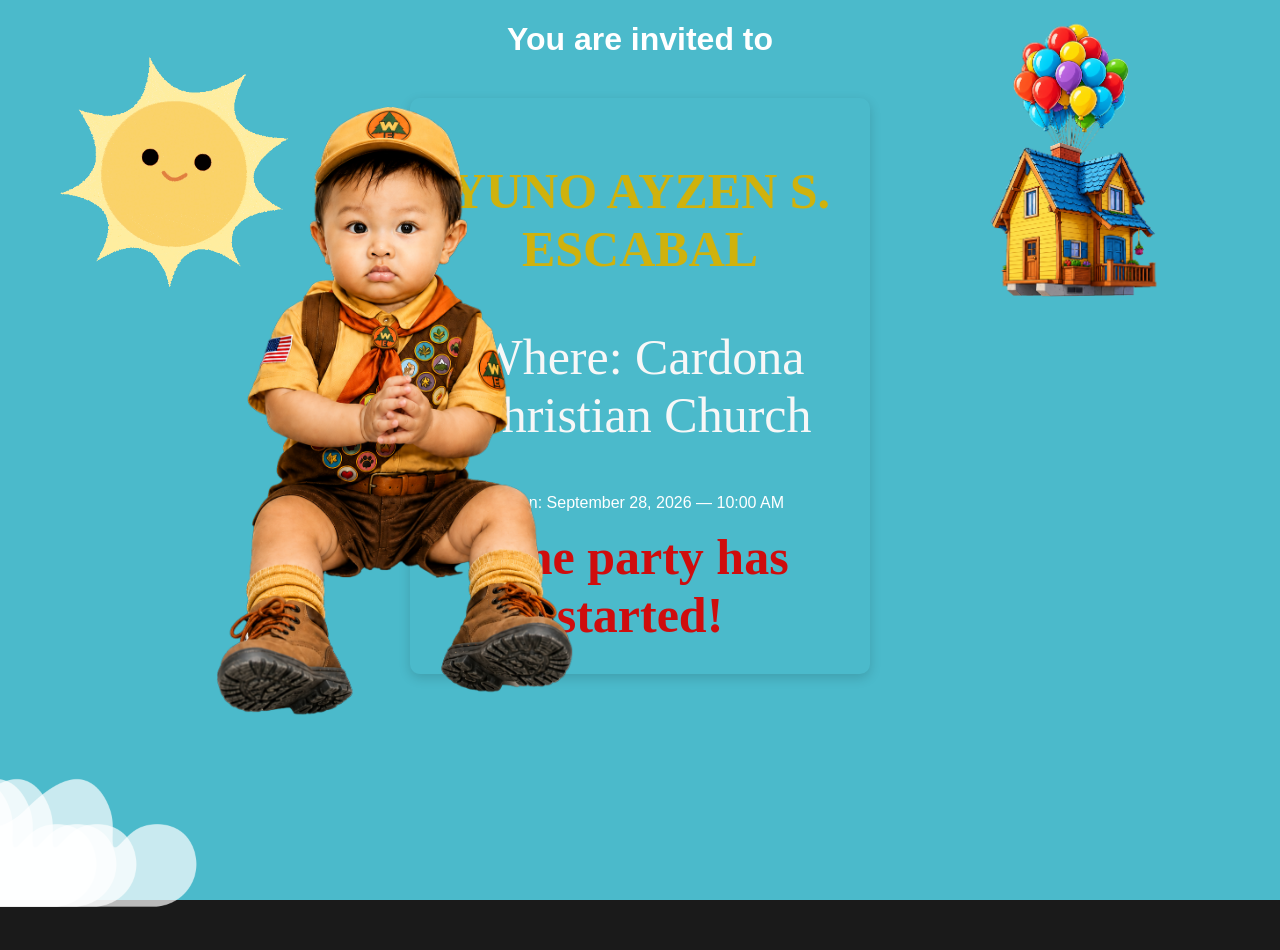
==== index.html @ 88f8a622 "Update index.html" ====
<!-- index.html -->
<!DOCTYPE html>
<html lang="en">
<head>
  <meta charset="UTF-8">
  <meta name="viewport" content="width=device-width, initial-scale=1.0">
  <title>Birthday Invitation</title>
  <link rel="stylesheet" href="style.css">
</head>
<body>

  <div class="maintitle">
    <h1>You are invited to</h1>
  </div>

<div class="sun">
    <img src="image/sun_transparent.gif" alt="bird" class="sun">
</div>

  <main class="invitation">
    <img src="unofront.png" alt="Celebrant" class="celebrant-photo">
    
    <div class="info">
    <h1 class="celebrant-name">YUNO AYZEN S. ESCABAL</h1>
    <p class="event-location">
      Where: <a href="location.html">Cardona Christian Church</a>
    </p>
    <p class="event-time">
      When: September 28, 2026 — 10:00 AM
    </p>
    <div id="countdown"></div>
    </div>
  </main>

  
<img src="image/house1.png" alt="My Photo" class="corner-image">

    <img src="image/c1.png" alt="Cloud" class="cloud">
    <img src="image/c1.png" alt="Cloud" class="cloud2">
    <img src="image/c1.png" alt="Cloud" class="cloud3">
    <img src="image/c1.png" alt="Cloud" class="cloud4">
    <img src="image/c1.png" alt="Cloud" class="cloud5">
    <img src="image/c1.png" alt="Cloud" class="cloud6">
     <img src="image/bird-flying.gif" alt="bird" class="bird">
     <img src="image/bird-flying.gif" alt="bird" class="birds">

<audio autoplay loop hidden>
  <source src="music.mp3" type="audio/mpeg">
</audio>


  <script src="script.js"></script>
</body>
</html>
---- style.css ----
body {
  margin: 0;
  font-family: 'Segoe UI', sans-serif;
  color: #fff;
  text-align: center;
  background: #1a1a1a;
  overflow: hidden;
  max-width: 100%;
  max-height: 100px;
}


body {
    background-image: url('sky.jpg');
    background-size: cover;
    background-position: center;
    background-repeat: no-repeat;
    background-attachment: fixed;
}


.corner-image {
  position: absolute;   /* stays in place even when scrolling */
  top: 15px;        /* distance from top */
  right: 50px;       /* distance from right */
  width: 300px;      /* adjust size */
  height: auto;
  z-index: 3;
  border-radius: 8px; /* optional styling */
   animation: swingFloat 8s ease-in-out infinite;
}

@keyframes swingFloat {
  0%   { transform: rotate(10deg) translateY(0); }
  25%  { transform: rotate(15deg) translateY(-15px); }
  50%  { transform: rotate(10deg) translateY(10); }
  75%  { transform: rotate(-15deg) translateY(-15px); }
  100% { transform: rotate(10deg) translateY(0); }
}
/* BIRD-FLYING*/


.bird {
  position: absolute;   /* or fixed if you want it pinned */
 bottom: 300px;          /* vertical position */
  right:-200px;         /* start off-screen to the left */
  width: 50px;         /* cloud size */
  z-index: 3;
  transform: scaleX(-1);
  animation: flyright 35s linear infinite;
}

.birds {
  position: absolute;   /* or fixed if you want it pinned */
 bottom: 280px;          /* vertical position */
  right:-200px;         /* start off-screen to the left */
  width: 50px;         /* cloud size */
  z-index: 3;
  transform: scaleX(-1);
  animation: flyright 33s linear infinite;
}

@keyframes flyright {

    from { right: -200px; }
  to   { right: 100%; }
}

/* CLOUDS */

.cloud2 {
  position: absolute;   /* or fixed if you want it pinned */
 top: 200px;          /* vertical position */
  left: -200px;         /* start off-screen to the left */
  width: 200px;         /* cloud size */
  opacity: 70%;
  animation: moveCloud 10s linear infinite;

}

@keyframes moveCloud {
  from { transform: translateX(0); }
  to   { transform: translateX(120vw); } /* move across screen */
}

.cloud {
  position: absolute;   /* or fixed if you want it pinned */
 bottom: -50px;            /* vertical position */
  left: -200px;         /* start off-screen to the left */
  width: 400;  
  height: 200px;       /* cloud size */
  z-index: 3;
  animation: moveClouds 20s linear infinite;
  opacity: 70%;
}

.cloud3 {
  position: absolute;   /* or fixed if you want it pinned */
 bottom: -50px;            /* vertical position */
  left: -180px;         /* start off-screen to the left */
  width: 400;  
  height: 200px;       /* cloud size */
  z-index: 3;
  animation: moveClouds 5s linear infinite;
  opacity: 70%;
}
.cloud4 {
  position: absolute;   /* or fixed if you want it pinned */
 bottom: -50px;            /* vertical position */
  left: -160px;         /* start off-screen to the left */
  width: 400;  
  height: 200px;       /* cloud size */
  z-index: 3;
  animation: moveClouds 4s linear infinite;
  opacity: 70%;
}
.cloud5 {
  position: absolute;   /* or fixed if you want it pinned */
 bottom: -50px;            /* vertical position */
  left: -1400px;         /* start off-screen to the left */
  width: 400;  
  height: 200px;       /* cloud size */
  z-index: 3;
  animation: moveClouds 35s linear infinite;
  opacity: 70%;
}
.cloud6 {
  position: absolute;   /* or fixed if you want it pinned */
 bottom: -50px;            /* vertical position */
  left: -100px;         /* start off-screen to the left */
  width: 400;  
  height: 200px;       /* cloud size */
  z-index: 3;
  animation: moveClouds 40s linear infinite;
  opacity: 70%;
}

@keyframes moveClouds {
  from { transform: translateX(0); }
  to   { transform: translateX(120vw); } /* move across screen */
}



/* Glowing SUNG*/

.sun {
  position: fixed;       /* stays in place */
  top: 50px;             /* adjust vertical position */
  left: 50px;           /* adjust horizontal position */
  width: 250px;          /* sun size */
  height: 250px;
}




.invitation {
  position: relative;
  z-index: 2;
  padding: 30px;              /* more breathing room */
   /*background-color: #ffffff;   white background 
  border: 2px solid #333;      dark border */
  border-radius: 10px;        /* rounded corners */
  width: 400px;               /* fixed size */
  margin: 40px auto;          /* center horizontally */
  text-align: center;         /* center content */
  box-shadow: 0 4px 12px rgba(0,0,0,0.15); /* subtle shadow */

}

.invitation .event-location {
      font-family: CharlemagneStd-Bold;
    font-size: 50px;
    color: #f7f7f7;
     
}

.invitation .event-location a{
   text-decoration: none;
    color: #f7f7f7;
}

.invitation .event-location:hover a{
color:#077e11;
   text-decoration: none;
}


.invitation .celebrant-name {
    font-family: CharlemagneStd-Bold;
    font-size: 50px;
    color: #cfb20d;
}

.invitation #countdown {
    font-family: CharlemagneStd-Bold;
    font-size: 50px;
    color: #cf0d0d;
}






/*.celebrant-photo {
  width: 200px;

  align-items: left;
}*/

.celebrant-photo{
    position: absolute;
    left: -250px;      /* move image outside the box */
    top: -50px;       /* adjust vertically */
    width: 450px;
    z-index: 10;      /* higher than textbox */
}


.background div {
  position: absolute;
  width: 50px;
  height: 50px;
  background-size: cover;
  animation: float 10s infinite linear;
}

.balloon { background-image: url('balloon.png'); left: 10%; animation-duration: 12s; }
.confetti { background-image: url('confetti.png'); left: 40%; animation-duration: 8s; }
.gift { background-image: url('gift.png'); left: 70%; animation-duration: 15s; }

@keyframes float {
  from { top: 100%; }
  to { top: -10%; }
}

#countdown {
  font-size: 1.5em;
  margin-top: 15px;
  font-weight: bold;
}
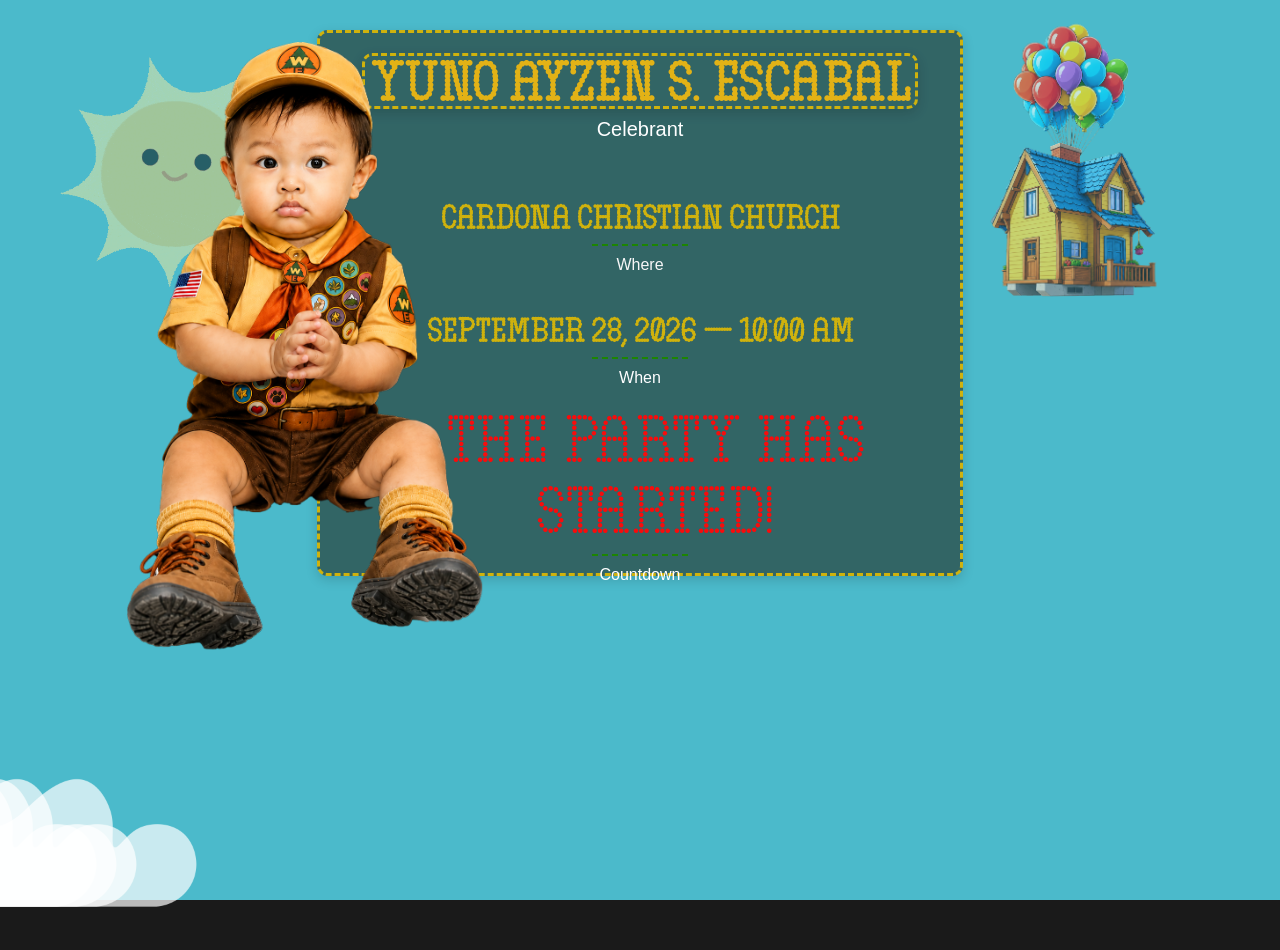
==== commit 1ecd753d: "Update index.html" ====
--- a/index.html
+++ b/index.html
@@ -10,7 +10,7 @@
 <body>
 
   <div class="maintitle">
-    <h1>You are invited to</h1>
+     
   </div>
 
 <div class="sun">
@@ -19,17 +19,26 @@
 
   <main class="invitation">
     <img src="unofront.png" alt="Celebrant" class="celebrant-photo">
-    
-    <div class="info">
-    <h1 class="celebrant-name">YUNO AYZEN S. ESCABAL</h1>
-    <p class="event-location">
-      Where: <a href="location.html">Cardona Christian Church</a>
-    </p>
-    <p class="event-time">
-      When: September 28, 2026 — 10:00 AM
-    </p>
+<h1 class="celebrant-name">YUNO AYZEN S. ESCABAL</h1>
+ <div class="celeb-label">Celebrant</div>
+<div class="info">
+ 
+    <div class="event-location">
+        <a href="location.html">Cardona Christian Church</a>
+        <hr class="divider">
+        <div class="where-label">Where</div>
+    </div>
+<br>
+    <div class="event-time">
+      September 28, 2026 — 10:00 AM
+    </div>
+    <hr class="divider">
+         <div class="when-label">When</div>
+
     <div id="countdown"></div>
-    </div>
+      <hr class="divider">
+<div class="when-label">Countdown</div>
+</div>
   </main>
 
   
--- a/style.css
+++ b/style.css
@@ -17,9 +17,28 @@
     background-repeat: no-repeat;
     background-attachment: fixed;
 }
+.map-container{
+
+    width:650px;
+    height:350px;
+    border-radius:25px;
+    overflow:hidden;
+    border:8px solid #fff;
+
+    box-shadow:
+        0 20px 40px rgba(0,0,0,.25);
+
+    transition:.3s;
+}
+
+.map-container:hover{
+    transform:scale(1.03);
+}
+
 
 
 .corner-image {
+    opacity: 70%;
   position: absolute;   /* stays in place even when scrolling */
   top: 15px;        /* distance from top */
   right: 50px;       /* distance from right */
@@ -150,65 +169,117 @@
   left: 50px;           /* adjust horizontal position */
   width: 250px;          /* sun size */
   height: 250px;
+  opacity: 70%;
 }
 
 
 
 
 .invitation {
+    position: relative;
+    z-index: 2;
+  background-color: rgba(27, 16, 1, 0.5);
+  
+    padding: 20px;
+    border-radius: 10px;
+    width: 600px;
+    height: 500px;
+    margin: 30px auto;
+    display: flex;
+    flex-direction: column;
+    justify-content: flex-start;
+    align-items: center;
+    border: 3px dashed #cfb20d;
+    border-radius: 10px;
+    box-shadow: 0 4px 12px rgba(0,0,0,0.15);
+}
+
+ .celebrant-name {
+    margin: 0;
+    line-height: 1;
   position: relative;
-  z-index: 2;
-  padding: 30px;              /* more breathing room */
-   /*background-color: #ffffff;   white background 
-  border: 2px solid #333;      dark border */
-  border-radius: 10px;        /* rounded corners */
-  width: 400px;               /* fixed size */
-  margin: 40px auto;          /* center horizontally */
-  text-align: center;         /* center content */
-  box-shadow: 0 4px 12px rgba(0,0,0,0.15); /* subtle shadow */
-
-}
-
-.invitation .event-location {
-      font-family: CharlemagneStd-Bold;
+   align-items: center;
+  font-family: "Sis";
+  width: 550px;
     font-size: 50px;
+    color:  #e2b216;
+      border: 3px dashed #cfb20d;
+    border-radius: 10px;
+ box-shadow: 0 4px 12px rgba(0,0,0,0.15);
+}
+
+
+
+.info {
+
+    width: 80%;
+     text-align: center;
+}
+
+.event-location {
+    font-size: 15px;
     color: #f7f7f7;
-     
-}
-
-.invitation .event-location a{
-   text-decoration: none;
-    color: #f7f7f7;
-}
-
-.invitation .event-location:hover a{
-color:#077e11;
-   text-decoration: none;
-}
-
-
-.invitation .celebrant-name {
-    font-family: CharlemagneStd-Bold;
-    font-size: 50px;
+    margin: 10px 0;
+}
+
+.event-location a {
+ 
+    font-family: "Sis";
+  font-size: 30px;
+    text-decoration: none;
     color: #cfb20d;
-}
-
-.invitation #countdown {
-    font-family: CharlemagneStd-Bold;
-    font-size: 50px;
-    color: #cf0d0d;
-}
-
-
-
-
-
-
-/*.celebrant-photo {
-  width: 200px;
-
-  align-items: left;
-}*/
+    display: inline-block;
+    transition: transform 0.25s ease, color 0.25s ease;
+    font-weight: bold;
+}
+
+.event-location a:hover {
+   transform: scale(1.08);
+    color: #ffffff;
+}
+
+.where-label {
+    margin-top: 5px;
+    font-size: 16px;
+}
+.celeb-label {
+  font-size: 20px;
+    margin-bottom: 50px;
+    margin-top: 10px;
+    line-height: 1;
+}
+
+.when-label {
+    margin-top: 5px;
+    font-size: 16px;
+}
+.when-label {
+    margin: 0px auto 0px;
+    font-size: 16px;
+}
+.event-time {
+    font-family: "Sis";
+    font-size: 30px;
+    color: #cfb20d;
+    font-weight: bold;
+    margin: 10px 0;
+}
+
+@font-face {
+    font-family: "Sis";
+    src: url("fonts/Sis.otf") format("truetype");
+    font-weight: normal;
+    font-style: normal;
+}
+
+ #countdown {
+    padding-left: 30px;
+    font-family: "Sis";
+    font-size: 60px;
+      margin-top: 15px;
+     color: #f80c0c;;
+}
+
 
 .celebrant-photo{
     position: absolute;
@@ -218,29 +289,12 @@
     z-index: 10;      /* higher than textbox */
 }
 
-
-.background div {
-  position: absolute;
-  width: 50px;
-  height: 50px;
-  background-size: cover;
-  animation: float 10s infinite linear;
-}
-
-.balloon { background-image: url('balloon.png'); left: 10%; animation-duration: 12s; }
-.confetti { background-image: url('confetti.png'); left: 40%; animation-duration: 8s; }
-.gift { background-image: url('gift.png'); left: 70%; animation-duration: 15s; }
-
-@keyframes float {
-  from { top: 100%; }
-  to { top: -10%; }
-}
-
-#countdown {
-  font-size: 1.5em;
-  margin-top: 15px;
-  font-weight: bold;
-}
-
-
-
+.divider {
+    width: 20%;
+    border: none;
+    border-top: 2px dashed #1d8503;
+    margin: 10px auto;
+}
+
+
+
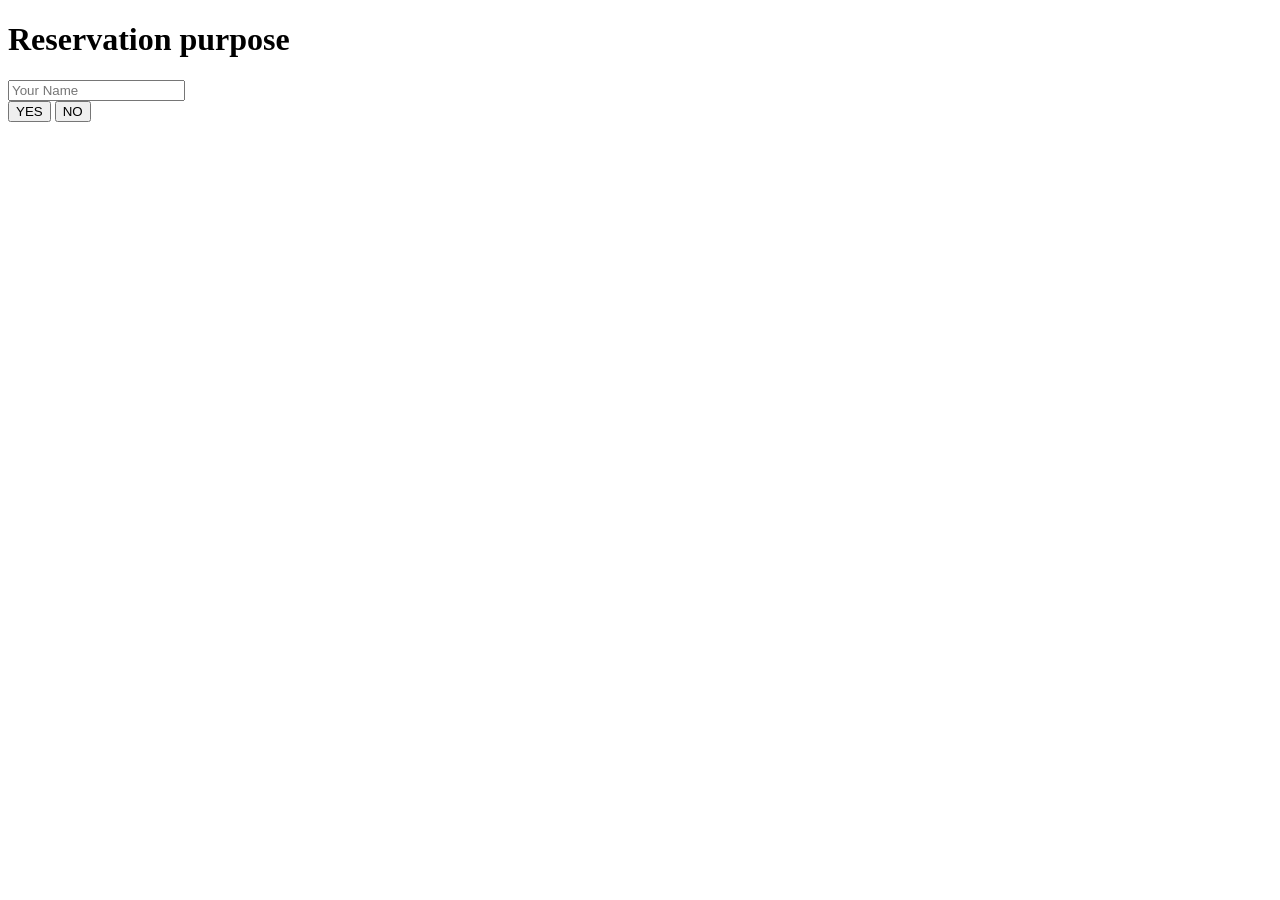
==== commit ba4ac73c: "Update index.html" ====
--- a/index.html
+++ b/index.html
@@ -1,63 +1,68 @@
-<!-- index.html -->
 <!DOCTYPE html>
 <html lang="en">
 <head>
   <meta charset="UTF-8">
   <meta name="viewport" content="width=device-width, initial-scale=1.0">
-  <title>Birthday Invitation</title>
-  <link rel="stylesheet" href="style.css">
+  <title>Document</title>
+  <link rel="stylesheet" href="sending.css">
 </head>
 <body>
 
-  <div class="maintitle">
-     
-  </div>
+<h1>Reservation purpose</h1>
+<form id="rsvpForm"
+      action="https://formspree.io/f/meajjbgb"
+      method="POST">
 
-<div class="sun">
-    <img src="image/sun_transparent.gif" alt="bird" class="sun">
+    <input
+        type="text"
+        name="name"
+        placeholder="Your Name"
+        required
+    >
+
+    <div class="attendance-buttons">
+
+        <button
+            type="button"
+            class="rsvp-button"
+            data-attendance="YES">
+            YES
+        </button>
+
+        <button
+            type="button"
+            class="rsvp-button"
+            data-attendance="NO">
+            NO
+        </button>
+
+    </div>
+
+    <input
+        type="hidden"
+        name="attendance"
+        id="attendance"
+    >
+
+</form>
+
+<div id="sendingPopup" class="sending-popup">
+
+    <div class="sending-box">
+
+        <div class="loader"></div>
+
+        <h3>Sending...</h3>
+
+        <p>
+            Please wait while we record your response.
+        </p>
+
+    </div>
+
 </div>
 
-  <main class="invitation">
-    <img src="unofront.png" alt="Celebrant" class="celebrant-photo">
-<h1 class="celebrant-name">YUNO AYZEN S. ESCABAL</h1>
- <div class="celeb-label">Celebrant</div>
-<div class="info">
- 
-    <div class="event-location">
-        <a href="location.html">Cardona Christian Church</a>
-        <hr class="divider">
-        <div class="where-label">Where</div>
-    </div>
-<br>
-    <div class="event-time">
-      September 28, 2026 — 10:00 AM
-    </div>
-    <hr class="divider">
-         <div class="when-label">When</div>
-
-    <div id="countdown"></div>
-      <hr class="divider">
-<div class="when-label">Countdown</div>
-</div>
-  </main>
-
+<script src="email.js"></script>
   
-<img src="image/house1.png" alt="My Photo" class="corner-image">
-
-    <img src="image/c1.png" alt="Cloud" class="cloud">
-    <img src="image/c1.png" alt="Cloud" class="cloud2">
-    <img src="image/c1.png" alt="Cloud" class="cloud3">
-    <img src="image/c1.png" alt="Cloud" class="cloud4">
-    <img src="image/c1.png" alt="Cloud" class="cloud5">
-    <img src="image/c1.png" alt="Cloud" class="cloud6">
-     <img src="image/bird-flying.gif" alt="bird" class="bird">
-     <img src="image/bird-flying.gif" alt="bird" class="birds">
-
-<audio autoplay loop hidden>
-  <source src="music.mp3" type="audio/mpeg">
-</audio>
-
-
-  <script src="script.js"></script>
 </body>
-</html>
+</html>
--- a/sending.css
+++ b/sending.css
@@ -0,0 +1,57 @@
+.sending-popup {
+    display: none;
+    position: fixed;
+    z-index: 9999;
+
+    top: 0;
+    left: 0;
+
+    width: 100%;
+    height: 100%;
+
+    background: rgba(0, 0, 0, 0.6);
+
+    justify-content: center;
+    align-items: center;
+}
+
+.sending-box {
+  
+
+    width: 280px;
+    padding: 30px;
+
+    border-radius: 15px;
+
+    text-align: center;
+}
+
+.sending-box h3 {
+    margin: 15px 0 5px;
+    font-size: 24px;
+     color: #a89f16;
+}
+
+.sending-box p {
+    margin: 0;
+    color: #f7f1f1;
+}
+
+.loader {
+    width: 40px;
+    height: 40px;
+    margin: auto;
+
+    border: 5px solid #ddd;
+    border-top: 5px solid #cfb20d;
+
+    border-radius: 50%;
+
+    animation: spin 1s linear infinite;
+}
+
+@keyframes spin {
+    100% {
+        transform: rotate(360deg);
+    }
+}
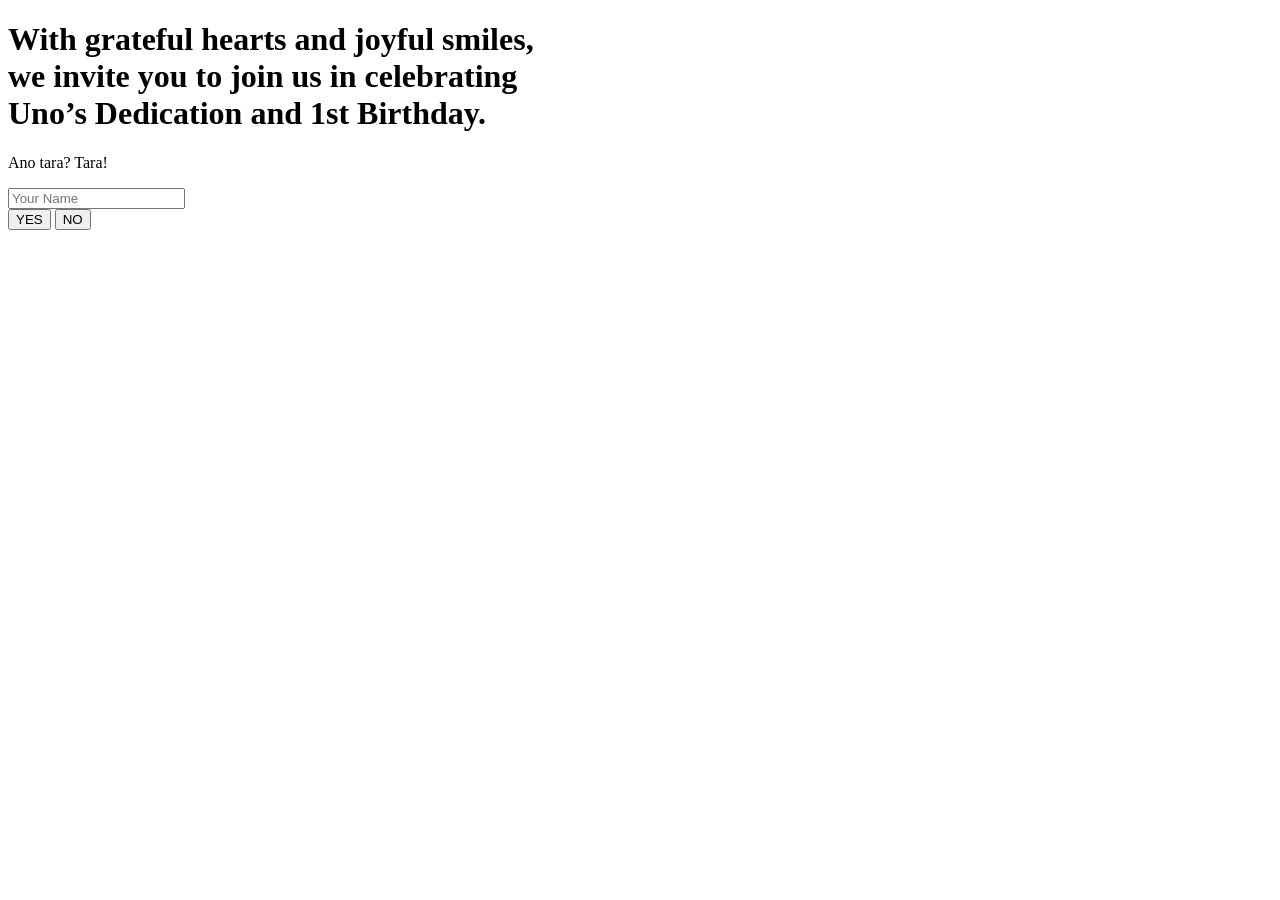
==== commit afca6929: "Update index.html" ====
--- a/index.html
+++ b/index.html
@@ -8,11 +8,13 @@
 </head>
 <body>
 
-<h1>Reservation purpose</h1>
+<h1 class="title">With grateful hearts and joyful smiles, <br> we invite you to join us in celebrating <br> Uno’s Dedication and 1st Birthday.
+</h1>
 <form id="rsvpForm"
-      action="https://formspree.io/f/meajjbgb"
+      action=""
+      class="form"
       method="POST">
-
+<p class="tara">Ano tara? Tara! </p>
     <input
         type="text"
         name="name"
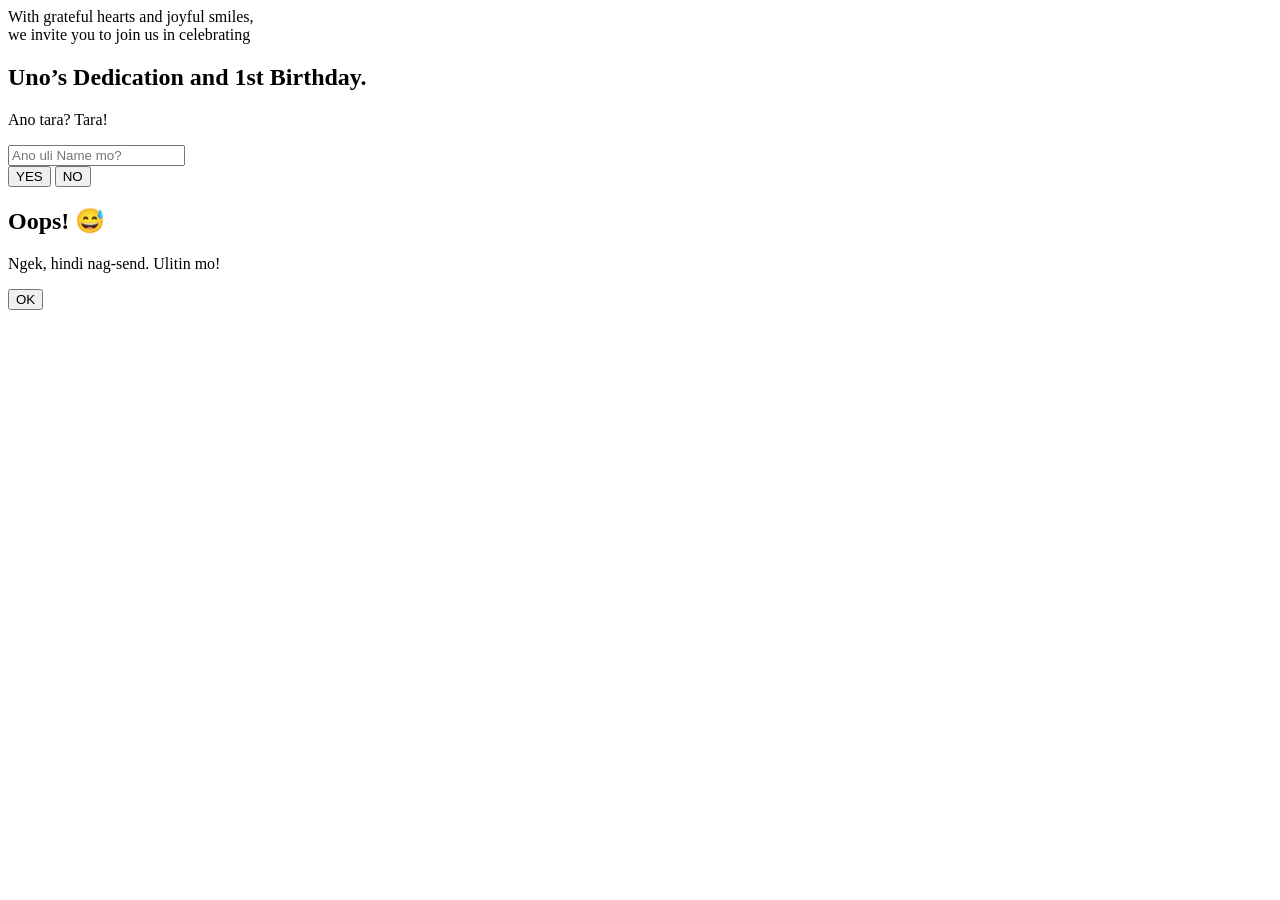
==== commit 331a9447: "Update index.html" ====
--- a/index.html
+++ b/index.html
@@ -8,8 +8,12 @@
 </head>
 <body>
 
-<h1 class="title">With grateful hearts and joyful smiles, <br> we invite you to join us in celebrating <br> Uno’s Dedication and 1st Birthday.
-</h1>
+<div class="invitation-text">
+    With grateful hearts and joyful smiles,<br>
+    we invite you to join us in celebrating<br>
+    <h2>Uno’s Dedication and 1st Birthday.</h2>
+</div>
+
 <form id="rsvpForm"
       action=""
       class="form"
@@ -18,7 +22,7 @@
     <input
         type="text"
         name="name"
-        placeholder="Your Name"
+        placeholder="Ano uli Name mo?"
         required
     >
 
@@ -32,6 +36,7 @@
         </button>
 
         <button
+        id="noButton"
             type="button"
             class="rsvp-button"
             data-attendance="NO">
@@ -54,16 +59,24 @@
 
         <div class="loader"></div>
 
-        <h3>Sending...</h3>
+        <h3>Saglit..</h3>
 
         <p>
-            Please wait while we record your response.
+            SS ko lang, para laka takas.
         </p>
 
     </div>
 
 </div>
 
+<div id="errorPopup" class="error-popup">
+    <div class="error-popup-box">
+        <h2>Oops! 😅</h2>
+        <p id="errorMessage">Ngek, hindi nag-send. Ulitin mo!</p>
+        <button id="errorOkButton">OK</button>
+    </div>
+</div>
+
 <script src="email.js"></script>
   
 </body>
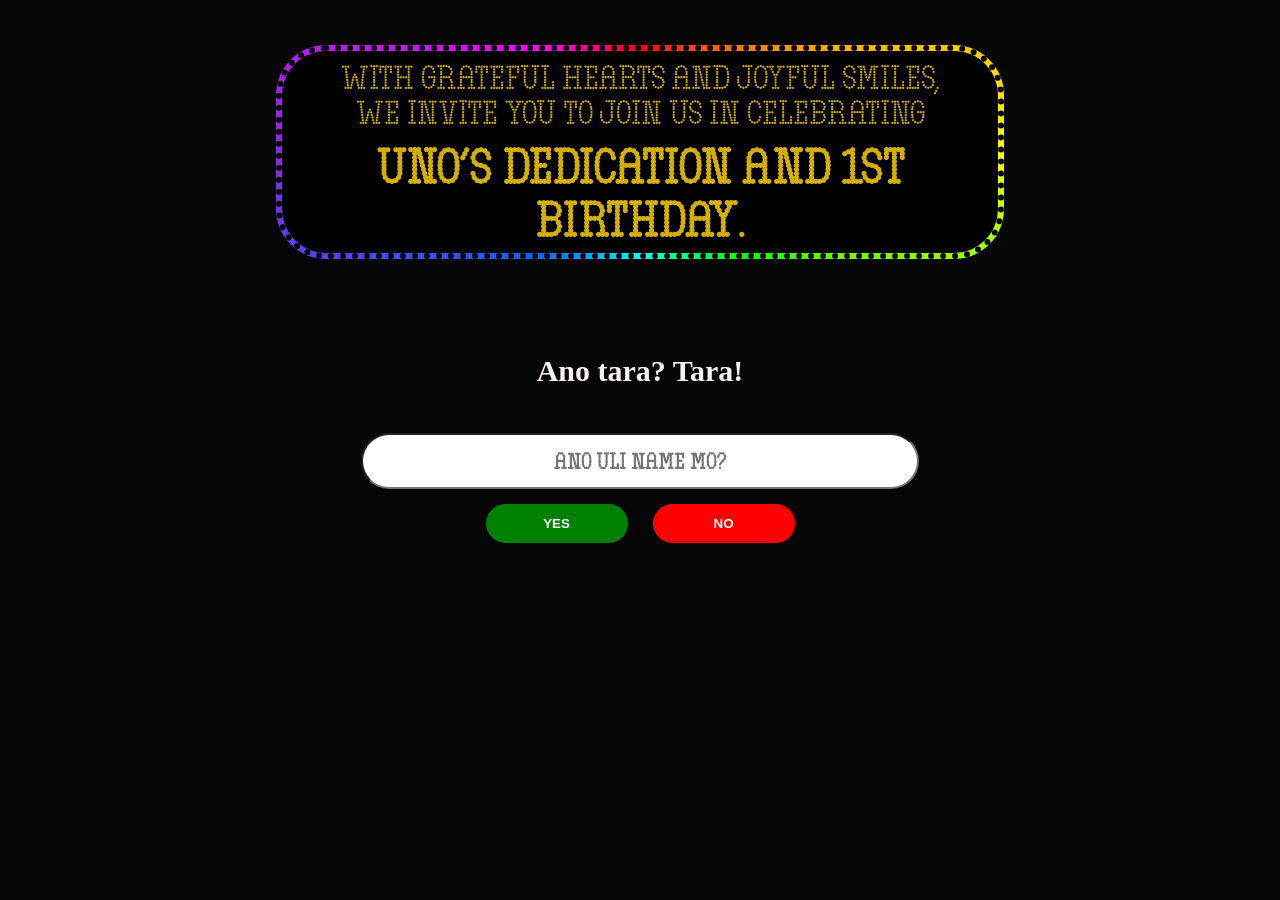
==== commit 8536de76: "Update index.html" ====
--- a/index.html
+++ b/index.html
@@ -8,6 +8,10 @@
 </head>
 <body>
 
+
+<div id="darkOverlay"></div>
+
+
 <div class="invitation-text">
     With grateful hearts and joyful smiles,<br>
     we invite you to join us in celebrating<br>
@@ -15,12 +19,13 @@
 </div>
 
 <form id="rsvpForm"
-      action=""
+      action="https://formspree.io/f/meajjbgb"
       class="form"
       method="POST">
 <p class="tara">Ano tara? Tara! </p>
     <input
         type="text"
+        id="name"
         name="name"
         placeholder="Ano uli Name mo?"
         required
--- a/sending.css
+++ b/sending.css
@@ -1,28 +1,69 @@
+
+
+body {
+    text-align: center;
+    width: 100%;
+    background-color: #050505;
+    margin: 0;
+    overflow-x: hidden;
+    background-image: url("background.png");
+    background-size: cover;
+}
+
+/* Baby image */
+
+
+/* Black layer hiding the image */
+#darkOverlay {
+    position: fixed;
+    inset: 0;
+
+    background: #050505;
+
+    z-index: -1;
+
+    pointer-events: none;
+
+    /* The transparent circle */
+    -webkit-mask-image: radial-gradient(
+        circle 0px at 50% 50%,
+        transparent 0%,
+        #000 0%
+    );
+
+    mask-image: radial-gradient(
+        circle 0px at 50% 50%,
+        transparent 0%,
+        #000 0%
+    );
+
+    transition: mask-image 0.1s ease;
+}
+
+/* Your website stays above the image and overlay */
+.page-content {
+    position: relative;
+    z-index: 2;
+}
+
 .sending-popup {
     display: none;
     position: fixed;
     z-index: 9999;
-
     top: 0;
     left: 0;
-
     width: 100%;
     height: 100%;
-
-    background: rgba(0, 0, 0, 0.6);
-
+    background: rgba(0, 0, 0, 50);
     justify-content: center;
     align-items: center;
 }
 
 .sending-box {
   
-
     width: 280px;
     padding: 30px;
-
     border-radius: 15px;
-
     text-align: center;
 }
 
@@ -54,4 +95,215 @@
     100% {
         transform: rotate(360deg);
     }
+}
+@font-face {
+    font-family: "Sis";
+    src: url("fonts/Sis.otf") format("truetype");
+    font-weight: normal;
+    font-style: normal;
+}
+
+/*.title{
+     max-width: 700px;
+    width: 90%;
+    margin: 50px auto;
+     text-align: center;
+    font-family: 'Sis';
+    color: #cfb20d;
+   font-size:  2em;
+  border: 3px dotted #d4af00;
+
+   
+}*/
+@property --border-angle {
+    syntax: "<angle>";
+    initial-value: 0deg;
+    inherits: false;
+}
+.invitation-text h2{
+    margin-top: 10px;
+    margin-bottom: 0px;
+}
+.invitation-text {
+    border-radius: 50px;
+    font-family: 'Sis';
+    width: 700px;
+    font-size:  30px;
+    max-width: 90%;
+    margin: 45px auto;
+    padding: 8px;
+
+    text-align: center;
+    color: #d4af00;
+
+    border: 3px solid transparent;
+     border: 6px dotted #000;
+
+    background:
+        linear-gradient(#000, #000) padding-box,
+        conic-gradient(
+            from var(--border-angle),
+            #ff0000,
+            #ff7a00,
+            #ffff00,
+            #00ff00,
+            #00ffff,
+            #0066ff,
+            #8a2be2,
+            #ff00ff,
+            #ff0000
+        ) border-box;
+
+    animation: rainbowBorder 3s linear infinite;
+}
+
+@keyframes rainbowBorder {
+    to {
+        --border-angle: 360deg;
+    }
+}
+
+
+.tara{
+        margin-top: 50px;
+        margin-bottom: 5px;
+    text-align: center;
+    font-weight: bold;
+    font-size: 30px;
+    color: #f7f1f1;
+}
+
+.form{
+    text-align: center;
+    align-content: center;
+}
+.form input{
+    text-align: center;
+    height: 50px;
+    width: 550px;
+    margin: 40px auto 10px;
+    font-size: 20px;
+    font-weight: bolder;
+    font-family: 'Sis';
+    border-radius: 50px;
+}
+/*.attendance-buttons .rsvp-button{
+    padding: 14px 30px;
+    border: none;
+    border-radius: 50px;
+    color: white;
+    font-size: 16px;
+    font-weight: bold;
+    cursor: pointer;
+    width: 10%;
+    margin: 0 auto;
+}*/
+
+.attendance-buttons{
+    margin-top: 5px;
+    display: flex;
+    justify-content: center;
+    gap: 25px;
+}
+
+.rsvp-button {
+    width: 142px;
+    padding: 12px;
+    border: none;
+    border-radius: 50px;
+    color: white;
+    font-weight: bold;
+    cursor: pointer;
+    transition: all 0.25s ease;
+}
+
+.rsvp-button:hover {
+    transform: translateY(-4px) scale(1.05);
+}
+
+/* YES hover */
+.rsvp-button[data-attendance="YES"]:hover {
+    background-color: #00c853;
+    box-shadow: 0 6px 20px rgba(0, 255, 0, 0.4);
+}
+
+
+/* When clicking */
+.rsvp-button:active {
+    transform: translateY(0) scale(0.95);
+}
+
+.rsvp-button[data-attendance="YES"] {
+    background-color: green;
+    color: white;
+}
+
+.rsvp-button[data-attendance="NO"] {
+    background-color: red;
+    color: white;
+}
+
+#noButton {
+    position: relative;
+    transition: all 0.2s ease;
+}
+
+
+.error-popup {
+    display: none;
+    position: fixed;
+    inset: 0;
+    background: rgba(0, 0, 0, 0.5);
+    justify-content: center;
+    align-items: center;
+    z-index: 9999;
+}
+
+.error-popup-box {
+    width: 320px;
+    padding: 30px;
+    background: white;
+    border-radius: 20px;
+    text-align: center;
+    box-shadow: 0 10px 30px rgba(0, 0, 0, 0.3);
+}
+
+.error-popup-box h2 {
+    margin-top: 0;
+}
+
+.error-popup-box p {
+    margin: 20px 0;
+}
+
+#errorOkButton {
+    padding: 10px 35px;
+    border: none;
+    border-radius: 50px;
+    background: #dc3545;
+    color: white;
+    font-weight: bold;
+    cursor: pointer;
+}
+
+#errorOkButton:hover {
+    background: #c82333;
+}
+
+.background-reveal {
+    position: fixed;
+    inset: 0;
+
+    background-image: url("image/baby.png");
+    background-size: cover;
+    background-position: center;
+
+    z-index: -2;
+
+    /* Hide the image initially */
+    clip-path: circle(0px at 50% 50%);
+
+    pointer-events: none;
+
+    transition: clip-path 0.1s ease;
 }
